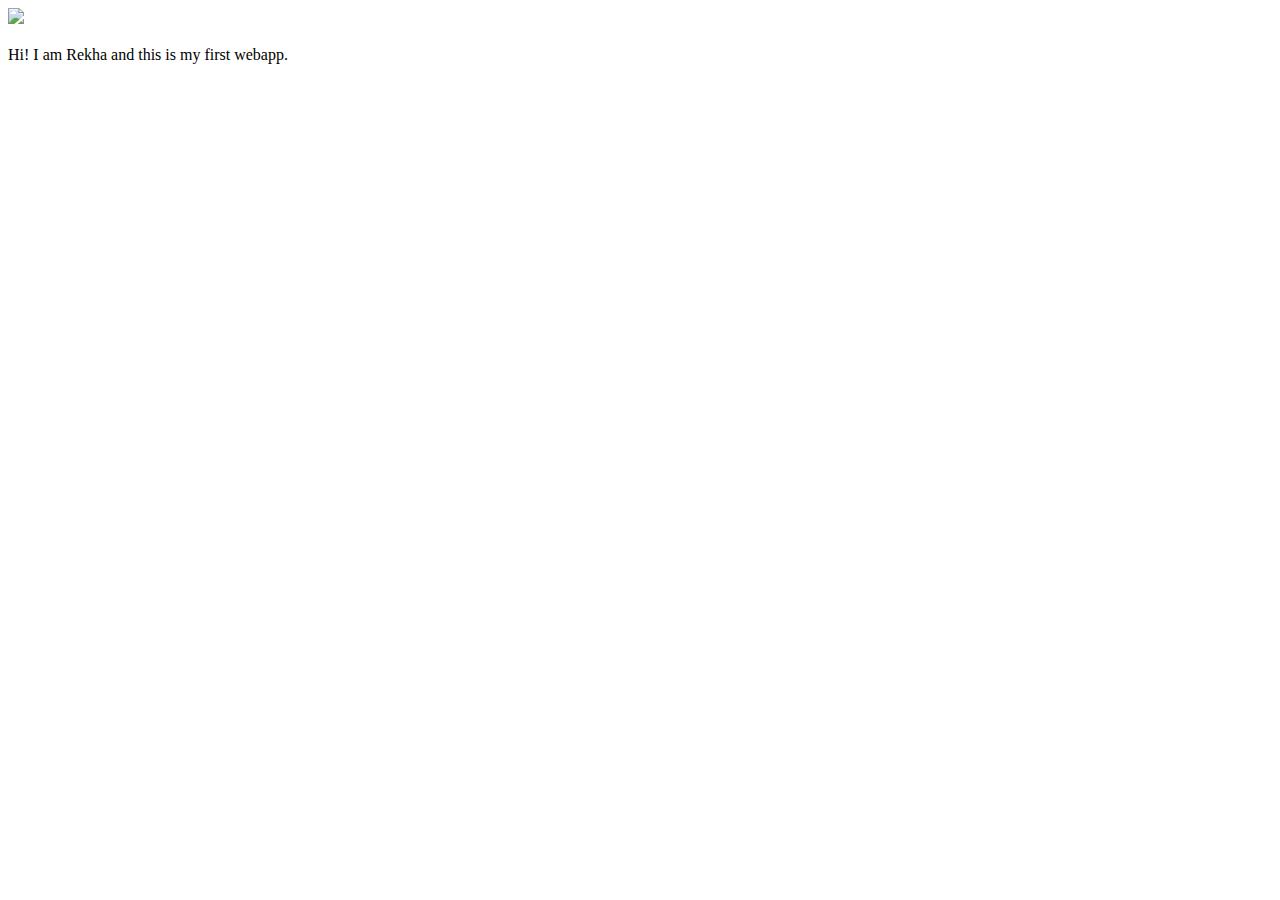
==== ui/index.html @ 7f9b0d5d "[imad-console] Updates ui/index.html" ====
<!doctype html>
<html>
    <head>
        <link href="/ui/style.css" rel="stylesheet" />
    </head>
    <body>
        <div class="center">
            <img src="/ui/madi.png" class="img-medium"/>
        </div>
        <br>
        <div class="center text-big bold">
            Hi! I am Rekha and this is my first webapp.
        </div>
        <script type="text/javascript" src="/ui/main.js">
        </script>
    </body>
</html>
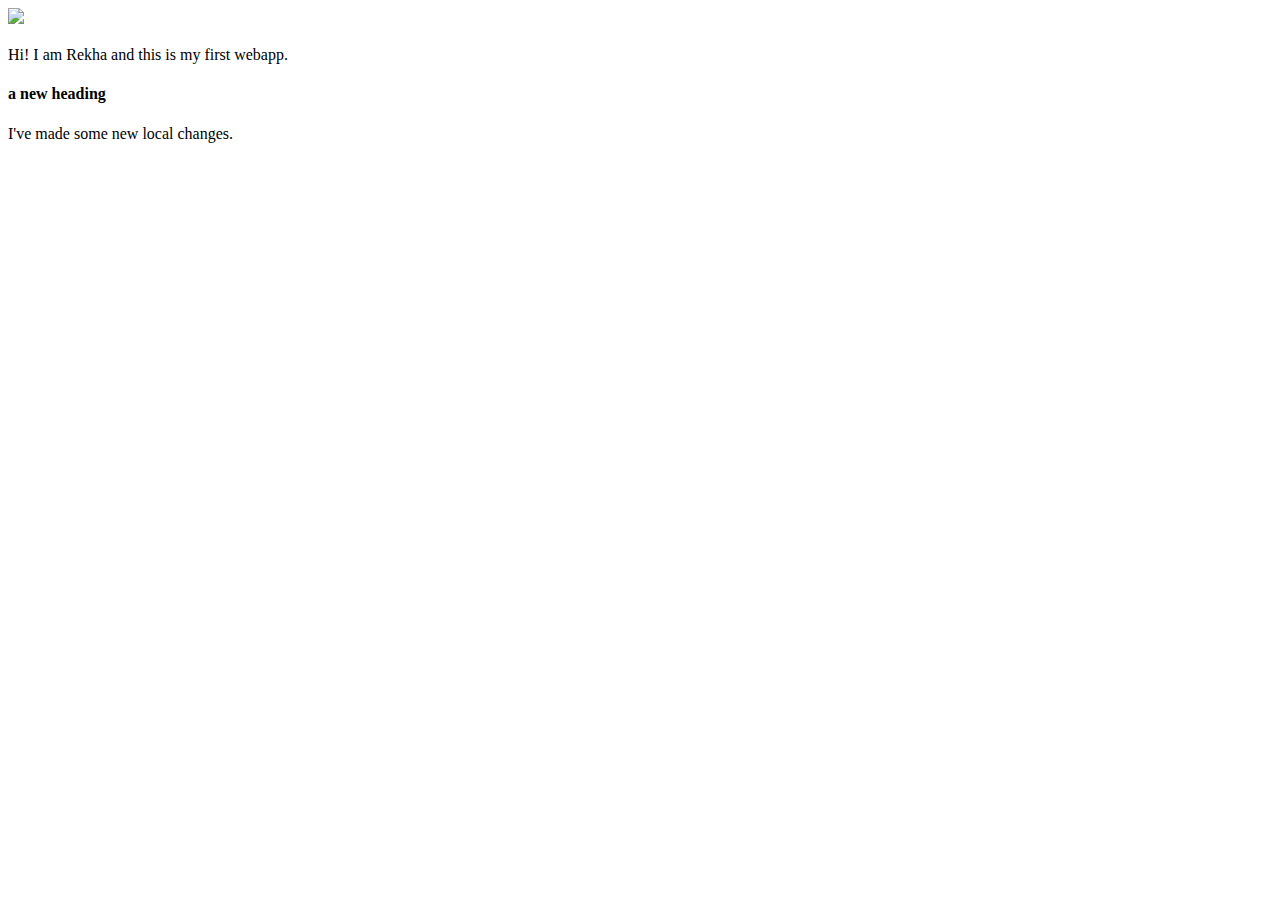
==== commit 5a54438a: "Made some changes locally" ====
--- a/ui/index.html
+++ b/ui/index.html
@@ -10,6 +10,8 @@
         <br>
         <div class="center text-big bold">
             Hi! I am Rekha and this is my first webapp.
+	<h4> a new heading </h4>
+            I've made some new local changes.
         </div>
         <script type="text/javascript" src="/ui/main.js">
         </script>
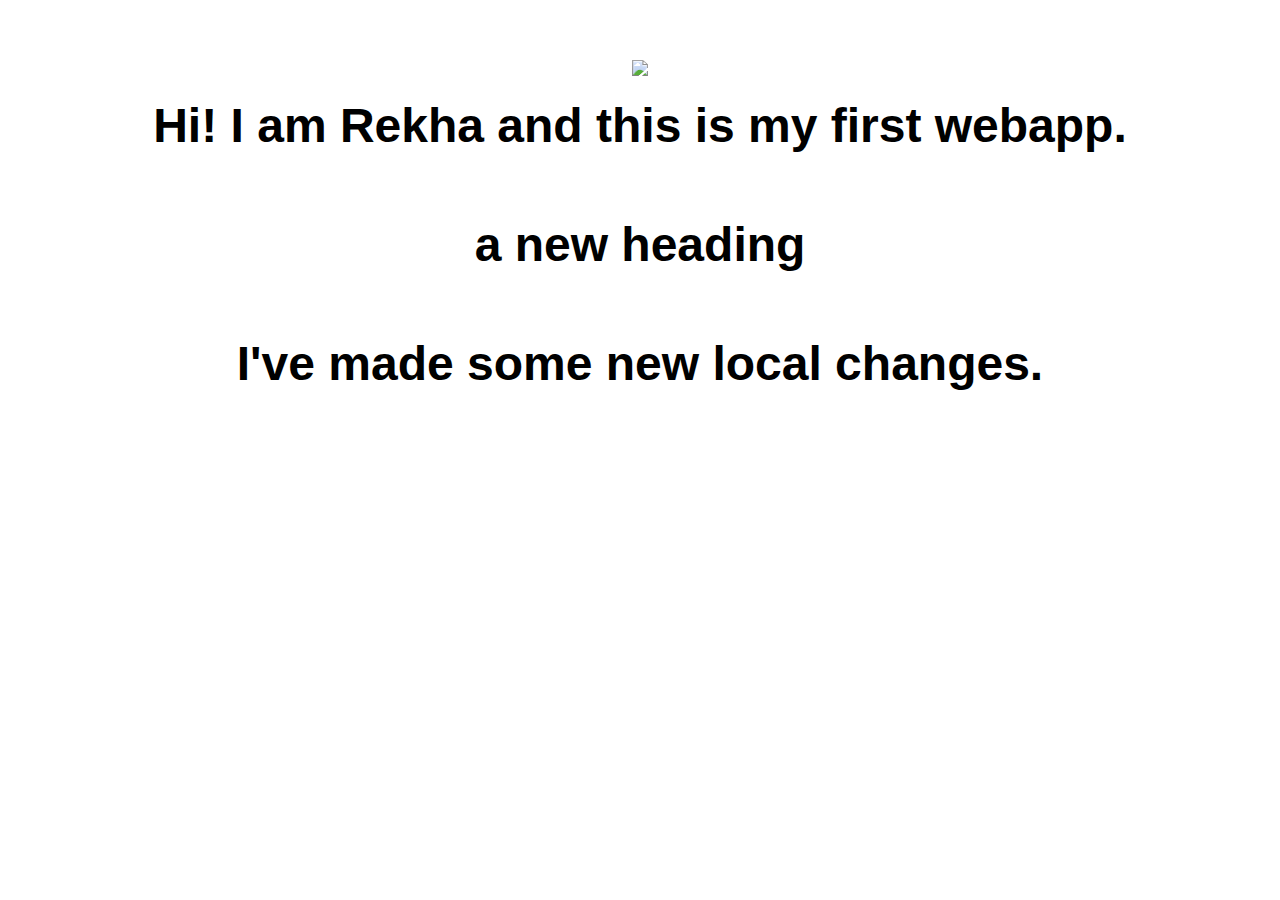
==== commit ab3bfbe9: "[imad-console] Updates ui/index.html" ====
--- a/ui/index.html
+++ b/ui/index.html
@@ -13,6 +13,9 @@
 	<h4> a new heading </h4>
             I've made some new local changes.
         </div>
+        <script> 
+           alert ('Hi I'm Javascript!');
+        </script>
         <script type="text/javascript" src="/ui/main.js">
         </script>
     </body>
--- a/ui/style.css
+++ b/ui/style.css
@@ -0,0 +1,29 @@
+body {
+    font-family: sans-serif;
+    margin-top: 60px;
+}
+
+.center {
+    text-align: center;
+}
+
+.text-big {
+    font-size: 300%;
+}
+
+.bold {
+    font-weight: bold;
+}
+
+.img-medium {
+    height: 200px;
+}
+
+.container {
+        max-width: 800px;
+        margin: 0 auto;
+        color: #403e3e;
+        font-family: sans-serif;
+        padding-left: 20px;
+        padding-right: 20px;
+}
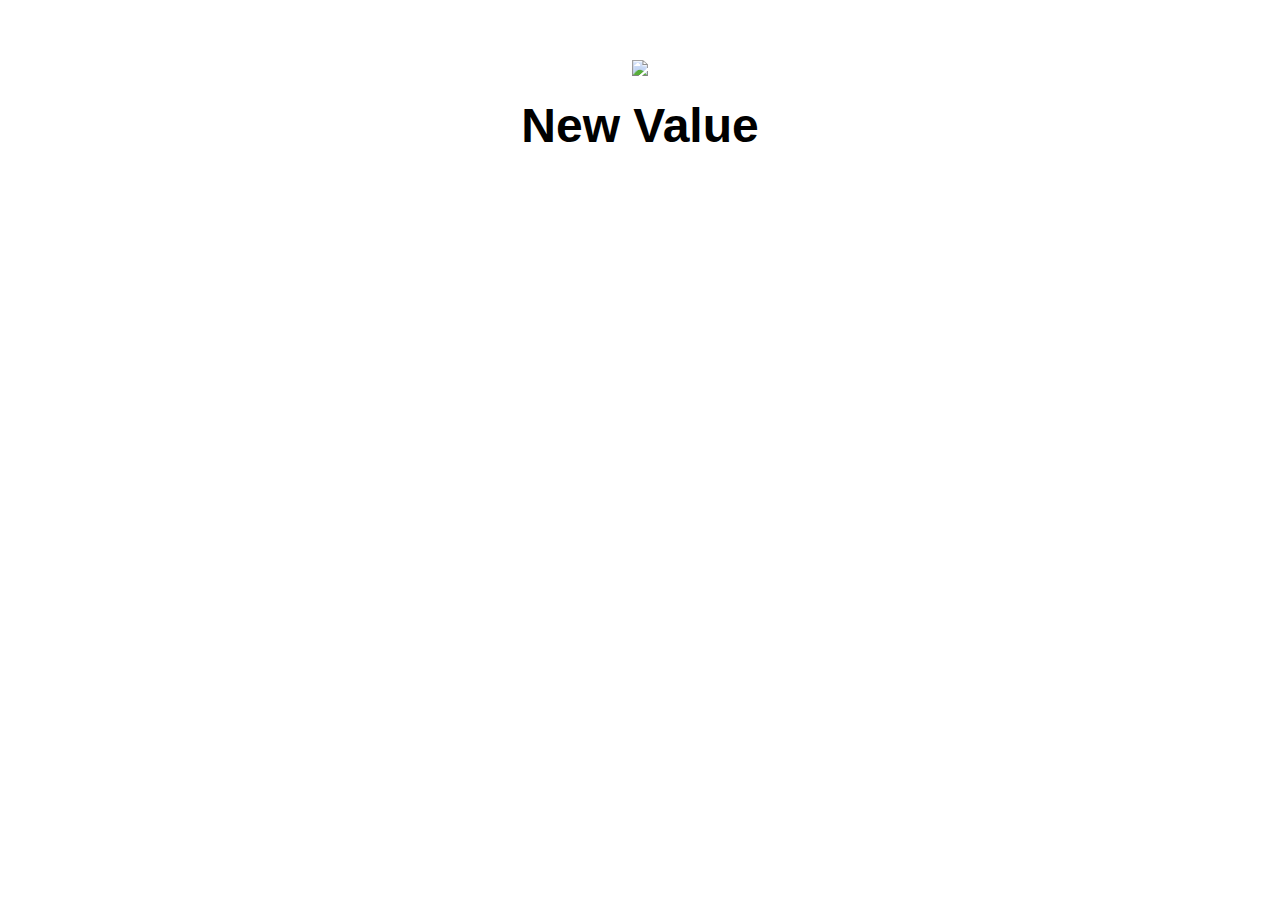
==== commit cd650b67: "[imad-console] Updates ui/index.html" ====
--- a/ui/index.html
+++ b/ui/index.html
@@ -4,17 +4,17 @@
         <link href="/ui/style.css" rel="stylesheet" />
     </head>
     <body>
-        <div class="center">
+        <div id='madi' class="center">
             <img src="/ui/madi.png" class="img-medium"/>
         </div>
         <br>
-        <div class="center text-big bold">
+        <div id='main-text' class="center text-big bold">
             Hi! I am Rekha and this is my first webapp.
 	<h4> a new heading </h4>
             I've made some new local changes.
         </div>
         <script> 
-           alert ('Hi I'm Javascript!');
+           alert ('Hi I\'m Javascript!');
         </script>
         <script type="text/javascript" src="/ui/main.js">
         </script>
